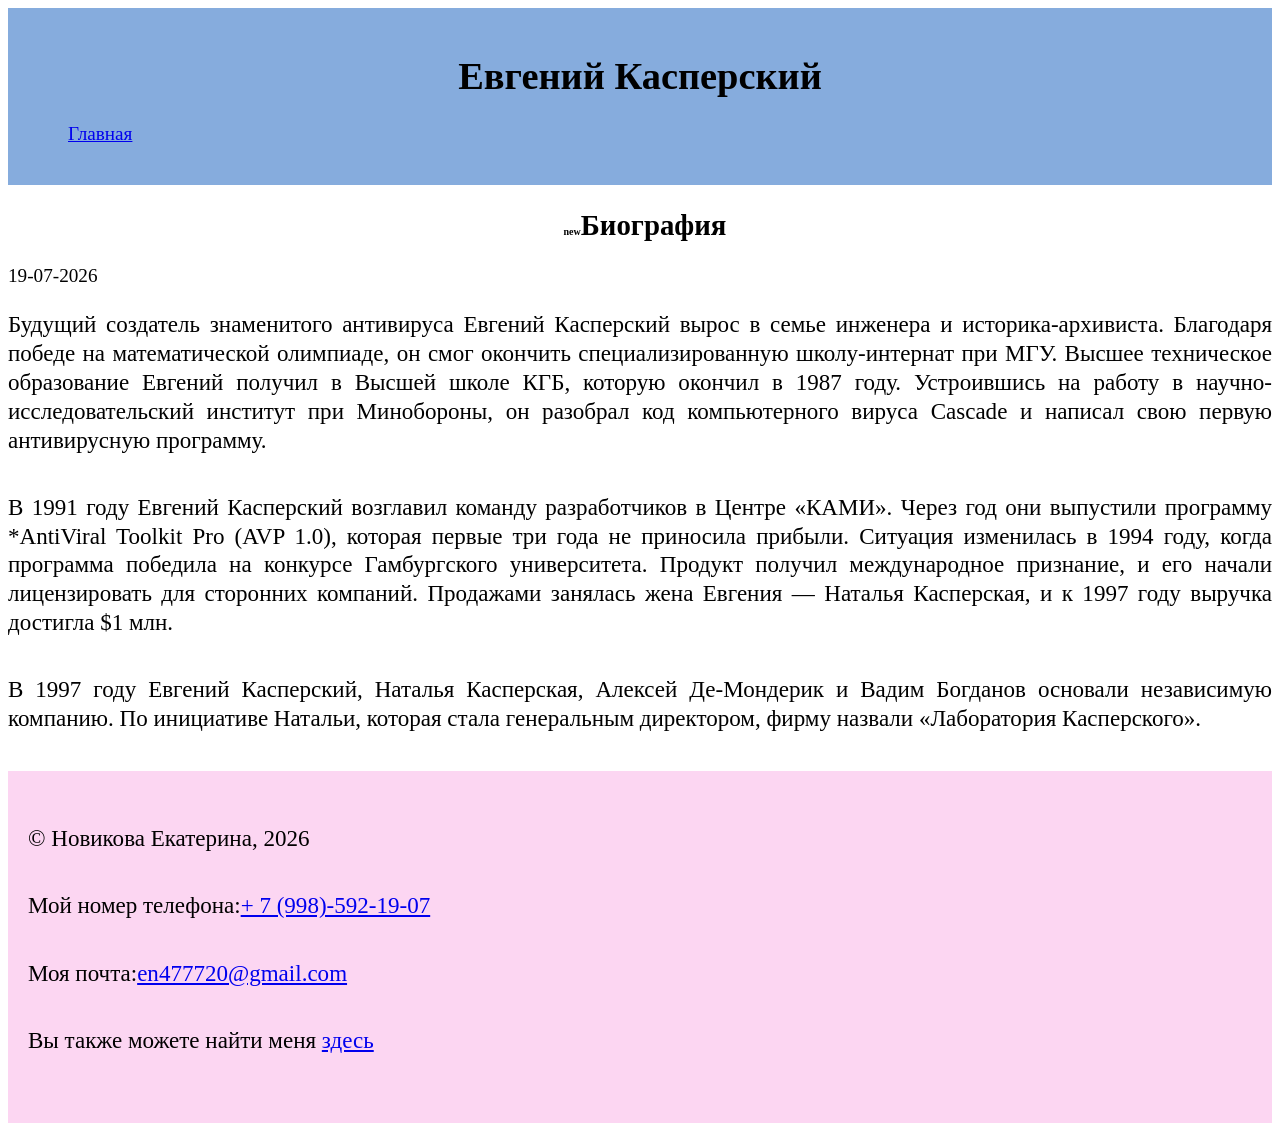
==== article1.html @ 903b683f "Add files via upload" ====
<!DOCTYPE html>
<html lang="ru">
<head>
    <meta charset="UTF-8">
    <meta name="viewport" content="width=device-width, initial-scale=1.0">
    <title>Евгений Касперский</title>
    <link rel="stylesheet" href="css/style.css">
</head>
<body>
    <header>
        <h1>Евгений Касперский</h1>
        <link rel="preconnect" href="https://fonts.googleapis.com">
        <link rel="preconnect" href="https://fonts.gstatic.com" crossorigin>
<link href="https://fonts.googleapis.com/css2?family=Rubik+Spray+Paint&display=swap" rel="stylesheet">
        
        <nav> 
            <ul>
                <li><a href="index.html">Главная</a>
                </li>
                
            </ul>
        </nav>
    </header>
    <main>
        <section class="content">
            <h2>Биография</h2>
        </section>
    </main>
    
        <time datetime="19-07-2026">19-07-2026</time>
    
    <p>
        Будущий создатель знаменитого антивируса Евгений Касперский вырос в семье инженера и историка-архивиста. Благодаря победе на математической олимпиаде, он смог окончить специализированную школу-интернат при МГУ. Высшее техническое образование Евгений получил в Высшей школе КГБ, которую окончил в 1987 году. Устроившись на работу в научно-исследовательский институт при Минобороны, он разобрал код компьютерного вируса Cascade и написал свою первую антивирусную программу.

    </p>
    <p>
        В 1991 году Евгений Касперский возглавил команду разработчиков в Центре «КАМИ». Через год они выпустили программу *AntiViral Toolkit Pro (AVP 1.0), которая первые три года не приносила прибыли. Ситуация изменилась в 1994 году, когда программа победила на конкурсе Гамбургского университета. Продукт получил международное признание, и его начали лицензировать для сторонних компаний. Продажами занялась жена Евгения — Наталья Касперская, и к 1997 году выручка достигла $1 млн.
    </p>
    <p>
        В 1997 году Евгений Касперский, Наталья Касперская, Алексей Де-Мондерик и Вадим Богданов основали независимую компанию. По инициативе Натальи, которая стала генеральным директором, фирму назвали «Лаборатория Касперского».
    </p>
    <footer>
        <p>&copy; Новикова Екатерина, 2026</p>
        <p>Мой номер телефона:<a href="tel:+79985921907">+ 7 (998)-592-19-07</a></p>
        <p>Моя почта:<a href="mailto:en477720@gmail.com">en477720@gmail.com</a></p> 
        <p>Вы также можете найти меня 
    <a target="_blank"></a> <a href="https://midis.ru/">здесь</a>
        </p>
       
        
    </footer>
    
</body>
</html>
---- css/style.css ----
html{
    font-size: 1.2em;
    font-family: "Hachi Maru Pop", cursive;
}



header{
    background-color: rgb(134, 172, 221);
    text-align: center;
    padding: 20px;
}
footer{
    background-color: rgb(252, 214, 242);
    padding: 30px 20px;

}
.about{
    background-color: rgb(155, 235, 195);
    text-align: center; 
    padding: 20px;
}


.articles{
    background-color: rgb(232, 255, 101);
    padding: 20px;
}
p{
    text-align: justify;
    font-size: 1.2rem;
    line-height: 1.5rem;
    margin-bottom: 2rem;
}
h2{
    text-align: center;
    font-size: 1.5rem;

}
nav ul{
    list-style: none;
    display: flex;
    gap: 20px;
 .articles li a{
    text-decoration: none
    color:aliceblue;
 }   
}
.articles li a:hover,
   .articles li a:focus,
  .articles li a:active {
color: aqua;
text-decoration: underline;
  }
  .articles li:first-child(even){
    background-color: brown;
  }
  
/* пример псевдоэлементов*/
h2::before{
    content:"new";
    font-size: 10px;
    color: black;
    margin-left: 10px;
}
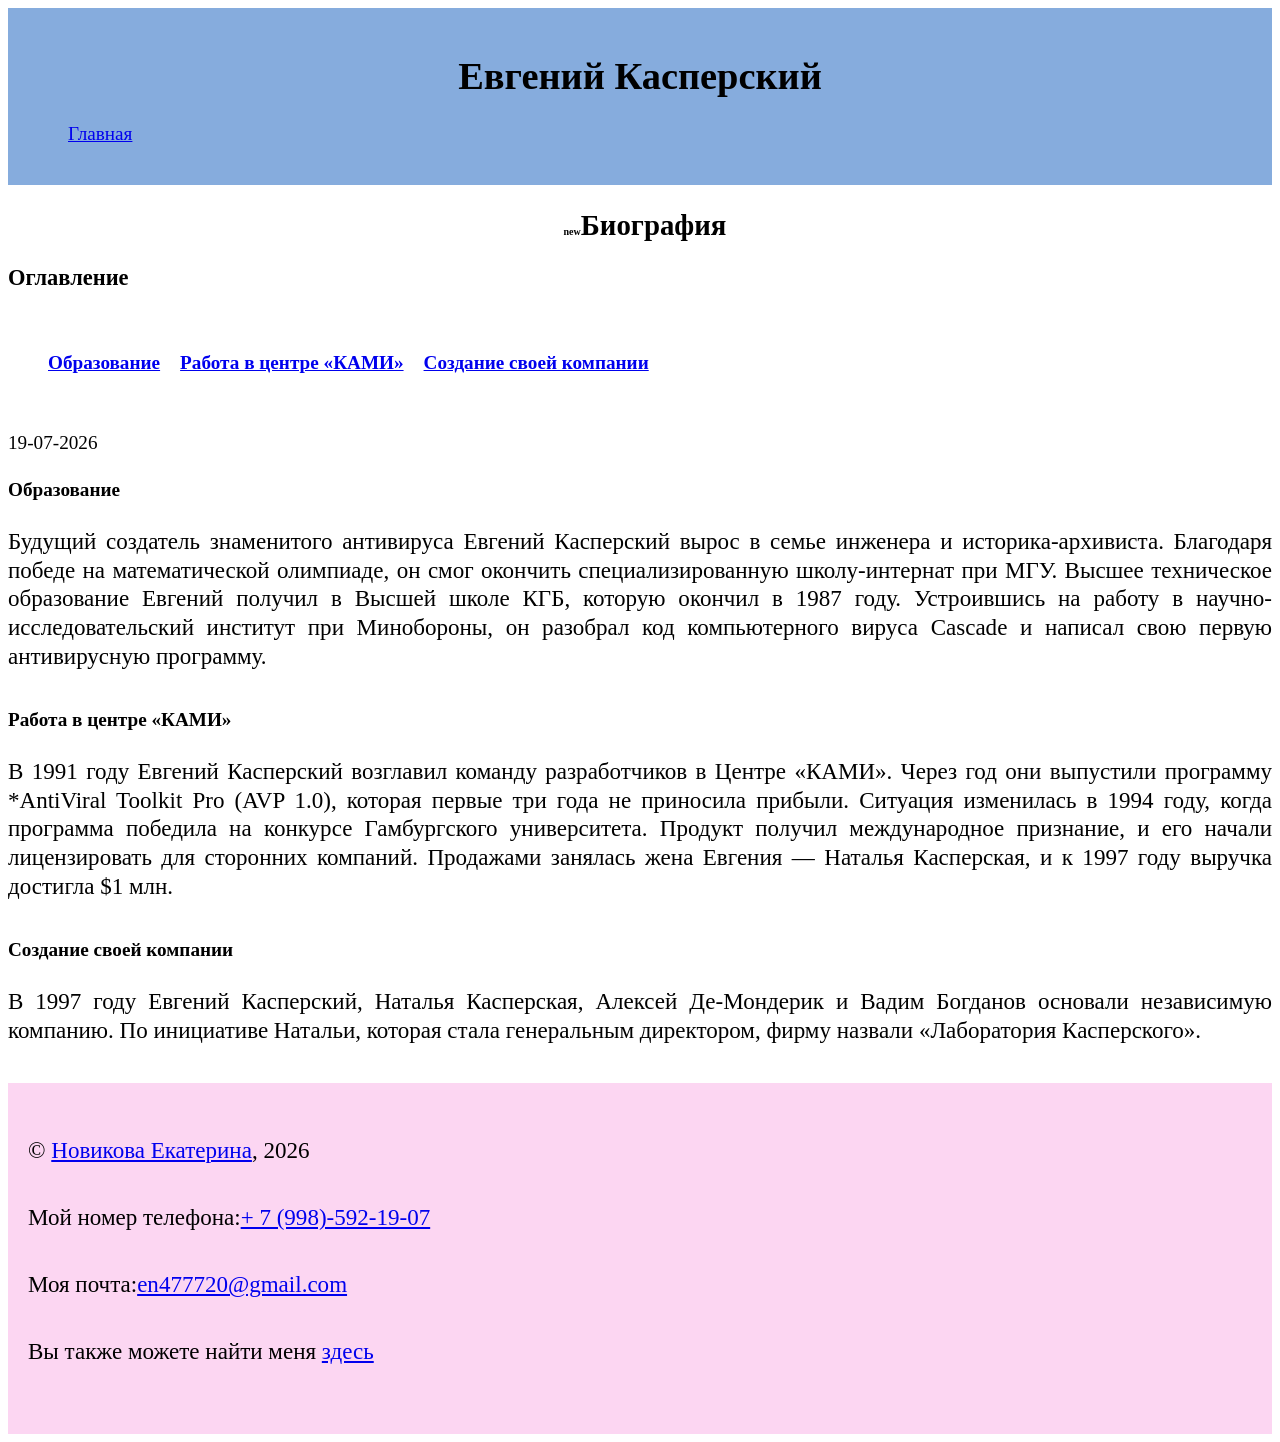
==== commit 9802b832: "Add files via upload" ====
--- a/article1.html
+++ b/article1.html
@@ -24,29 +24,45 @@
     <main>
         <section class="content">
             <h2>Биография</h2>
-        </section>
+            <h3>Оглавление</h3>
+            <nav>
+  <ul>
+    <li><p><a href="#univer"><h4>Образование</h4></a></li>
+    <li><p><a href="#KAMI"><h4>Работа в центре «КАМИ»</h4></p></a></li>
+    <li><p><a href="#companya"><h4>Создание своей компании</h4></p></a></li>
+  </ul>
+</nav>
+
     </main>
     
         <time datetime="19-07-2026">19-07-2026</time>
-    
+
+    <section id="univer">
+  <h4>Образование</h4>
+</section>
     <p>
         Будущий создатель знаменитого антивируса Евгений Касперский вырос в семье инженера и историка-архивиста. Благодаря победе на математической олимпиаде, он смог окончить специализированную школу-интернат при МГУ. Высшее техническое образование Евгений получил в Высшей школе КГБ, которую окончил в 1987 году. Устроившись на работу в научно-исследовательский институт при Минобороны, он разобрал код компьютерного вируса Cascade и написал свою первую антивирусную программу.
 
     </p>
+    <section id="KAMI">
+  <h4>Работа в центре «КАМИ»</h4>
+        </section>
     <p>
         В 1991 году Евгений Касперский возглавил команду разработчиков в Центре «КАМИ». Через год они выпустили программу *AntiViral Toolkit Pro (AVP 1.0), которая первые три года не приносила прибыли. Ситуация изменилась в 1994 году, когда программа победила на конкурсе Гамбургского университета. Продукт получил международное признание, и его начали лицензировать для сторонних компаний. Продажами занялась жена Евгения — Наталья Касперская, и к 1997 году выручка достигла $1 млн.
     </p>
+    <section id="companya"> 
+            <h4>Создание своей компании</h4>
+        </section>
     <p>
         В 1997 году Евгений Касперский, Наталья Касперская, Алексей Де-Мондерик и Вадим Богданов основали независимую компанию. По инициативе Натальи, которая стала генеральным директором, фирму назвали «Лаборатория Касперского».
     </p>
     <footer>
-        <p>&copy; Новикова Екатерина, 2026</p>
+        <p>&copy; <a target="_blank"></a> <a href="https://vk.ru/id604801132">Новикова Екатерина</a>, 2026</p>
         <p>Мой номер телефона:<a href="tel:+79985921907">+ 7 (998)-592-19-07</a></p>
-        <p>Моя почта:<a href="mailto:en477720@gmail.com">en477720@gmail.com</a></p> 
-        <p>Вы также можете найти меня 
-    <a target="_blank"></a> <a href="https://midis.ru/">здесь</a>
-        </p>
-       
+        <p>Моя почта:<a href="mailto:en477720@gmail.com">en477720@gmail.com</a></p>      
+        <p>Вы также можете найти меня
+       <a target="_blank"></a> <a href="https://midis.ru/">здесь</a>
+       </p>
         
     </footer>
     
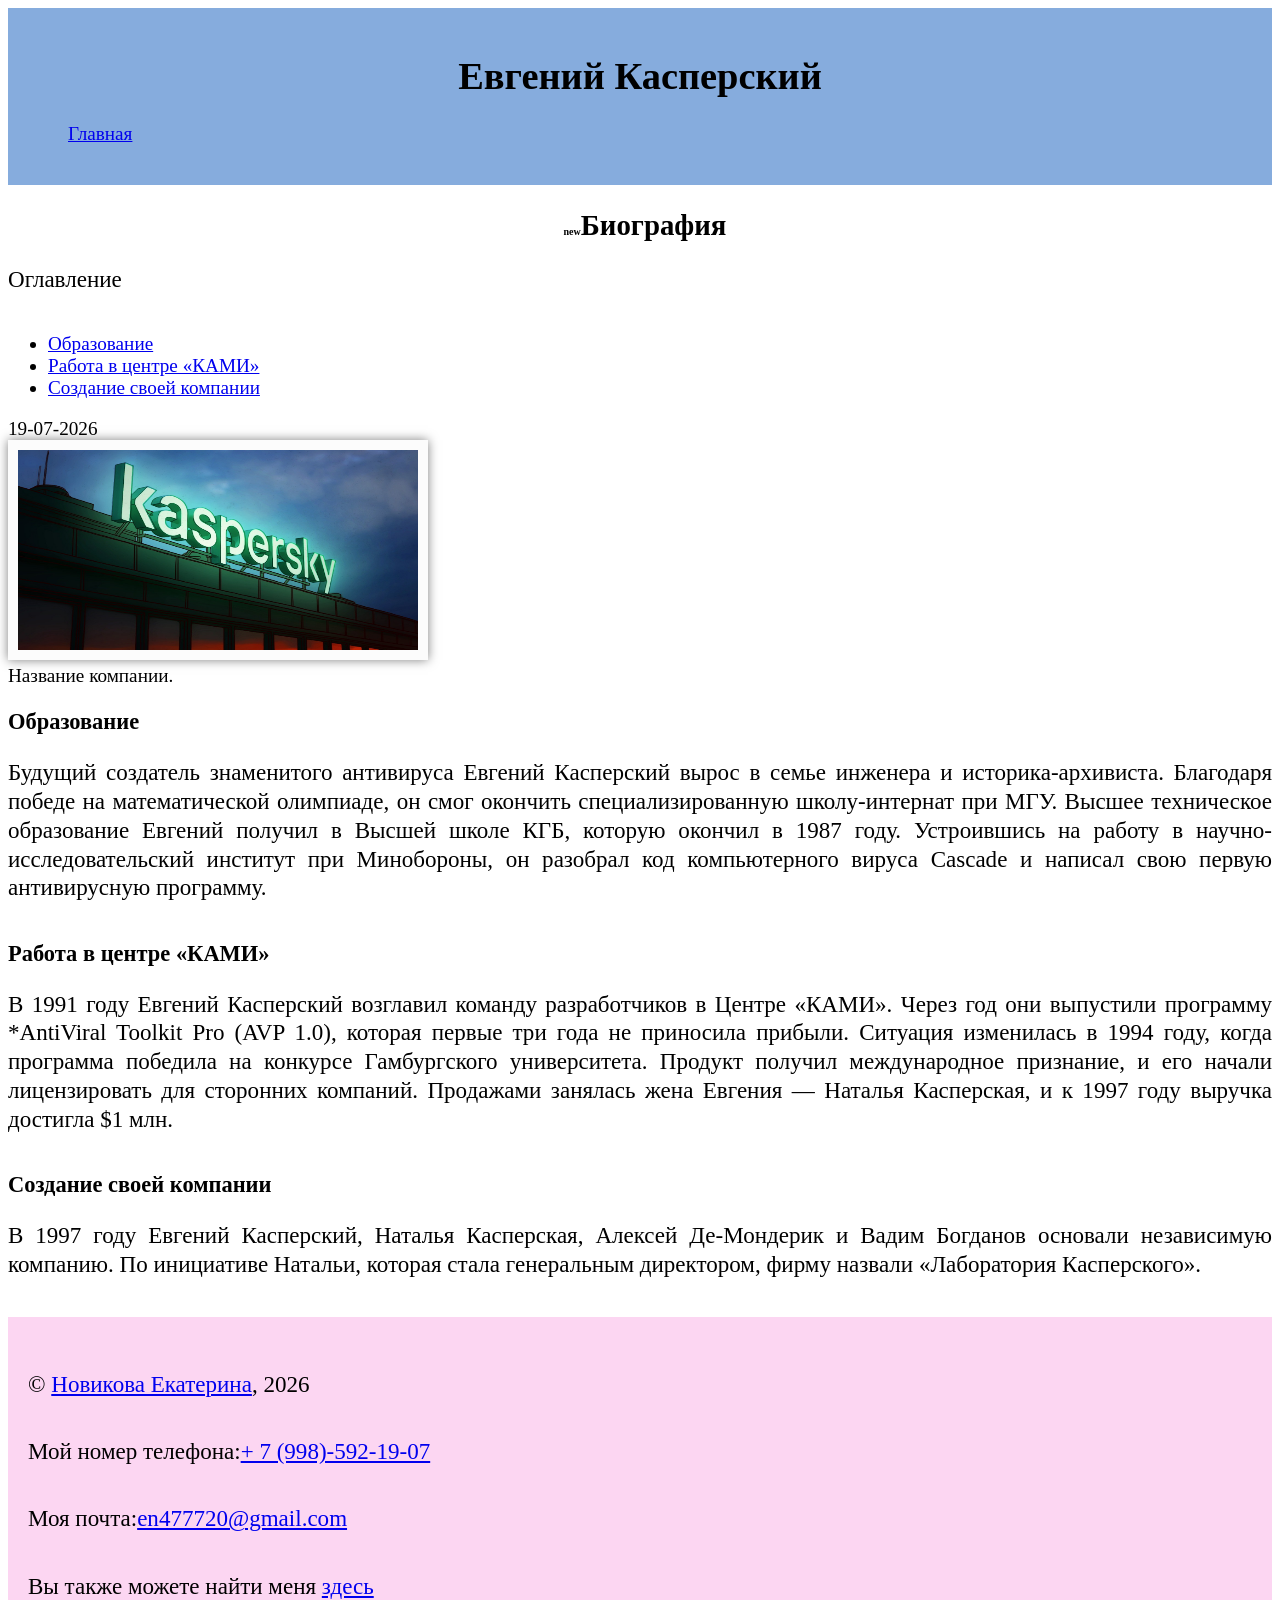
==== commit a5712841: "Add files via upload" ====
--- a/article1.html
+++ b/article1.html
@@ -1,70 +1,92 @@
 <!DOCTYPE html>
 <html lang="ru">
+
 <head>
     <meta charset="UTF-8">
     <meta name="viewport" content="width=device-width, initial-scale=1.0">
     <title>Евгений Касперский</title>
     <link rel="stylesheet" href="css/style.css">
 </head>
+
 <body>
     <header>
         <h1>Евгений Касперский</h1>
         <link rel="preconnect" href="https://fonts.googleapis.com">
         <link rel="preconnect" href="https://fonts.gstatic.com" crossorigin>
-<link href="https://fonts.googleapis.com/css2?family=Rubik+Spray+Paint&display=swap" rel="stylesheet">
-        
-        <nav> 
+        <link href="https://fonts.googleapis.com/css2?family=Rubik+Spray+Paint&display=swap" rel="stylesheet">
+
+        <nav>
             <ul>
                 <li><a href="index.html">Главная</a>
                 </li>
-                
+
             </ul>
         </nav>
     </header>
     <main>
         <section class="content">
             <h2>Биография</h2>
-            <h3>Оглавление</h3>
+            <p>Оглавление</p>
             <nav>
-  <ul>
-    <li><p><a href="#univer"><h4>Образование</h4></a></li>
-    <li><p><a href="#KAMI"><h4>Работа в центре «КАМИ»</h4></p></a></li>
-    <li><p><a href="#companya"><h4>Создание своей компании</h4></p></a></li>
-  </ul>
-</nav>
+                <ul>
+                    <li>
+                        <a href="#univer">
+                                Образование
+                            </a>
+                    </li>
+                    <li>
+                        <a href="#KAMI">
+                            Работа в центре «КАМИ»
+                        </a>
+                    </li>
+                    <li>
+                        <a href="#companya">
+                         Создание своей компании
+                        </a>
+                    </li>
+                </ul>
+            </nav>
 
     </main>
-    
-        <time datetime="19-07-2026">19-07-2026</time>
 
-    <section id="univer">
-  <h4>Образование</h4>
-</section>
+    <time datetime="19-07-2026">19-07-2026</time>
+
+<div><img src="img/kaspersky-blog-default-featured.jpg" alt="kaspersky" width="400" height="200" class=""></div>
+Название компании.
+    <h3 id="univer">Образование</h3>
+
     <p>
-        Будущий создатель знаменитого антивируса Евгений Касперский вырос в семье инженера и историка-архивиста. Благодаря победе на математической олимпиаде, он смог окончить специализированную школу-интернат при МГУ. Высшее техническое образование Евгений получил в Высшей школе КГБ, которую окончил в 1987 году. Устроившись на работу в научно-исследовательский институт при Минобороны, он разобрал код компьютерного вируса Cascade и написал свою первую антивирусную программу.
+        Будущий создатель знаменитого антивируса Евгений Касперский вырос в семье инженера и историка-архивиста.
+        Благодаря победе на математической олимпиаде, он смог окончить специализированную школу-интернат при МГУ. Высшее
+        техническое образование Евгений получил в Высшей школе КГБ, которую окончил в 1987 году. Устроившись на работу в
+        научно-исследовательский институт при Минобороны, он разобрал код компьютерного вируса Cascade и написал свою
+        первую антивирусную программу.
 
     </p>
-    <section id="KAMI">
-  <h4>Работа в центре «КАМИ»</h4>
-        </section>
+
+    <h3 id="KAMI">Работа в центре «КАМИ»</h3>
     <p>
-        В 1991 году Евгений Касперский возглавил команду разработчиков в Центре «КАМИ». Через год они выпустили программу *AntiViral Toolkit Pro (AVP 1.0), которая первые три года не приносила прибыли. Ситуация изменилась в 1994 году, когда программа победила на конкурсе Гамбургского университета. Продукт получил международное признание, и его начали лицензировать для сторонних компаний. Продажами занялась жена Евгения — Наталья Касперская, и к 1997 году выручка достигла $1 млн.
+        В 1991 году Евгений Касперский возглавил команду разработчиков в Центре «КАМИ». Через год они выпустили
+        программу *AntiViral Toolkit Pro (AVP 1.0), которая первые три года не приносила прибыли. Ситуация изменилась в
+        1994 году, когда программа победила на конкурсе Гамбургского университета. Продукт получил международное
+        признание, и его начали лицензировать для сторонних компаний. Продажами занялась жена Евгения — Наталья
+        Касперская, и к 1997 году выручка достигла $1 млн.
     </p>
-    <section id="companya"> 
-            <h4>Создание своей компании</h4>
-        </section>
+     <h3 id="companya">Создание своей компании</h3>
     <p>
-        В 1997 году Евгений Касперский, Наталья Касперская, Алексей Де-Мондерик и Вадим Богданов основали независимую компанию. По инициативе Натальи, которая стала генеральным директором, фирму назвали «Лаборатория Касперского».
+        В 1997 году Евгений Касперский, Наталья Касперская, Алексей Де-Мондерик и Вадим Богданов основали независимую
+        компанию. По инициативе Натальи, которая стала генеральным директором, фирму назвали «Лаборатория Касперского».
     </p>
     <footer>
         <p>&copy; <a target="_blank"></a> <a href="https://vk.ru/id604801132">Новикова Екатерина</a>, 2026</p>
         <p>Мой номер телефона:<a href="tel:+79985921907">+ 7 (998)-592-19-07</a></p>
-        <p>Моя почта:<a href="mailto:en477720@gmail.com">en477720@gmail.com</a></p>      
+        <p>Моя почта:<a href="mailto:en477720@gmail.com">en477720@gmail.com</a></p>
         <p>Вы также можете найти меня
-       <a target="_blank"></a> <a href="https://midis.ru/">здесь</a>
-       </p>
-        
+            <a target="_blank"></a> <a href="https://midis.ru/">здесь</a>
+        </p>
+
     </footer>
-    
+
 </body>
-</html>
+
+</html>
--- a/css/style.css
+++ b/css/style.css
@@ -16,14 +16,14 @@
 
 }
 .about{
-    background-color: rgb(155, 235, 195);
+    background-color: rgb(164, 229, 255);
     text-align: center; 
     padding: 20px;
 }
 
 
 .articles{
-    background-color: rgb(232, 255, 101);
+    background-color: rgba(215, 171, 245, 0.637);
     padding: 20px;
 }
 p{
@@ -37,23 +37,31 @@
     font-size: 1.5rem;
 
 }
-nav ul{
+header nav ul{
     list-style: none;
     display: flex;
     gap: 20px;
+}
  .articles li a{
-    text-decoration: none
-    color:aliceblue;
+    text-decoration: none;
+    color:rgb(10, 10, 10);
  }   
-}
+
 .articles li a:hover,
    .articles li a:focus,
   .articles li a:active {
-color: aqua;
+color: rgb(181, 153, 204);
 text-decoration: underline;
   }
   .articles li:first-child(even){
     background-color: brown;
+  }
+
+  img{
+
+    background: rgba(252, 252, 252, 0.795); 
+    box-shadow: 0 0 10px rgba(0,0,0,0.5); 
+    padding: 10px;
   }
   
 /* пример псевдоэлементов*/
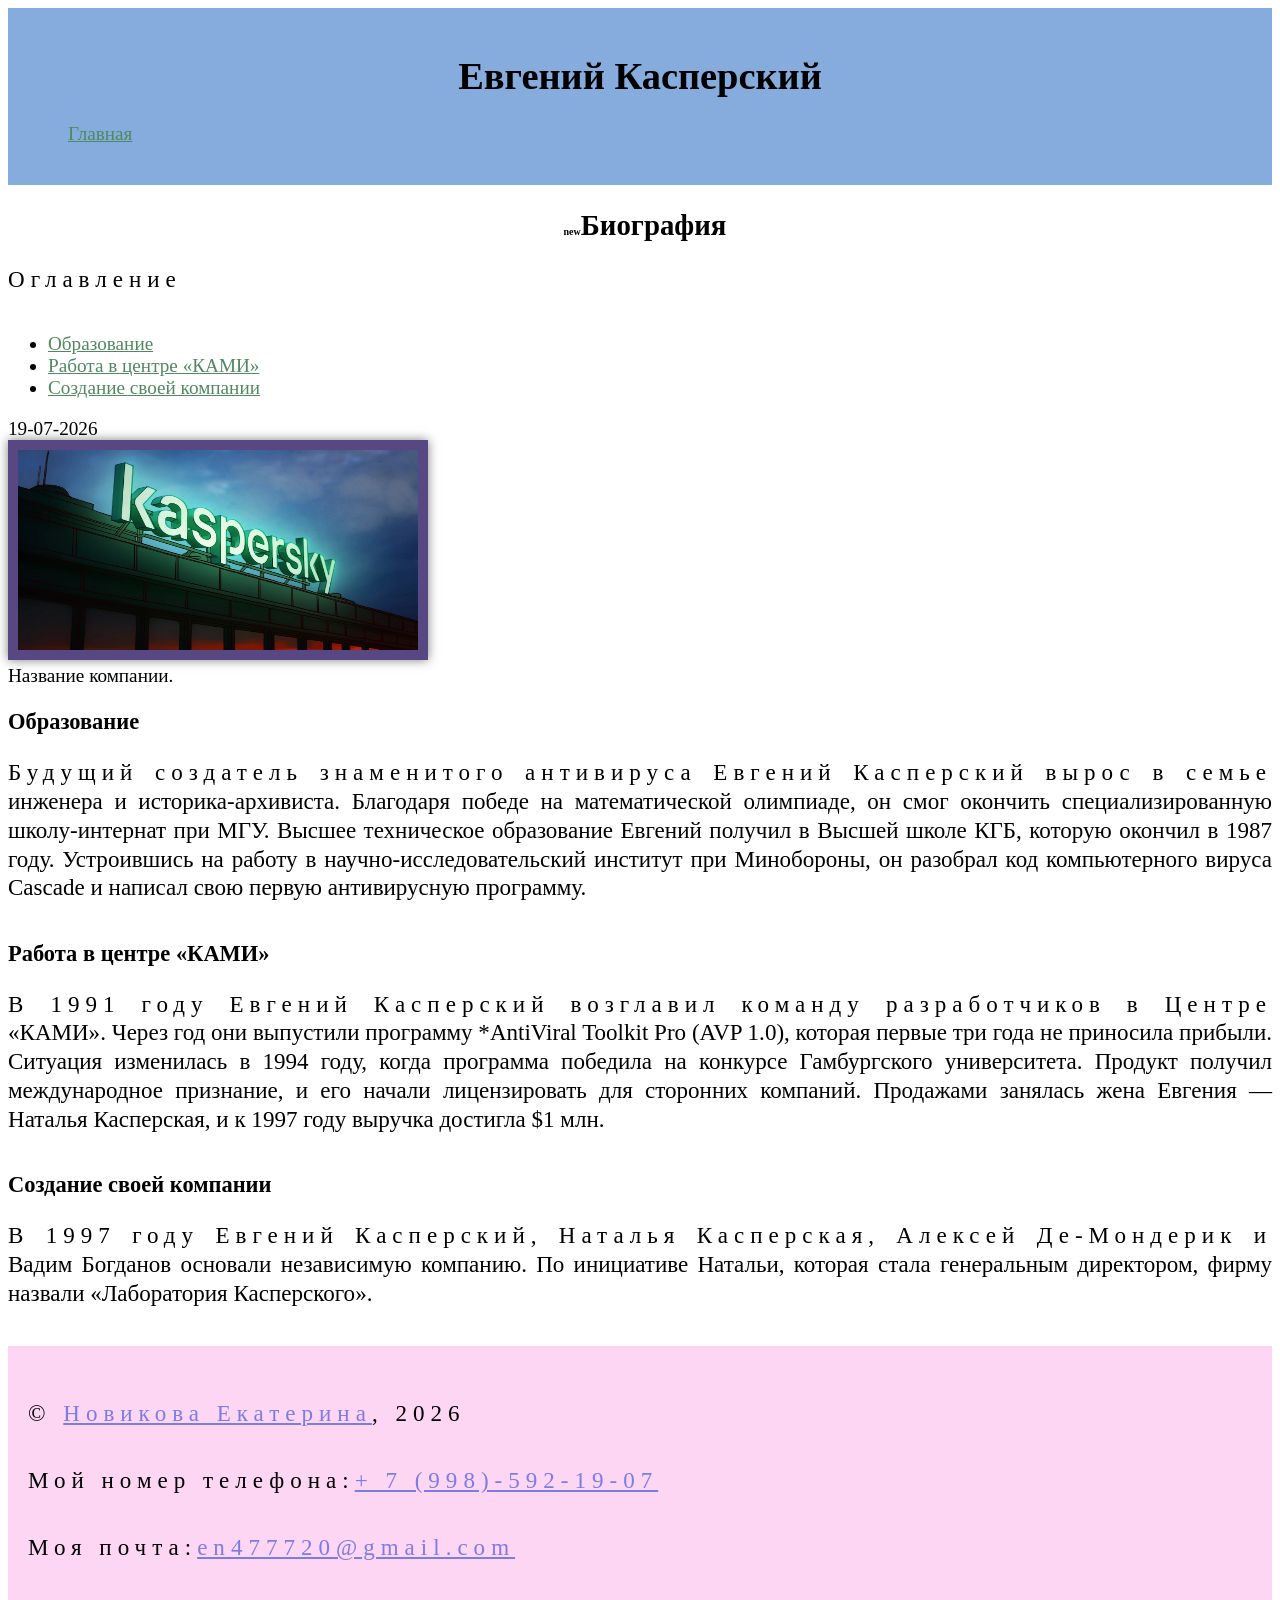
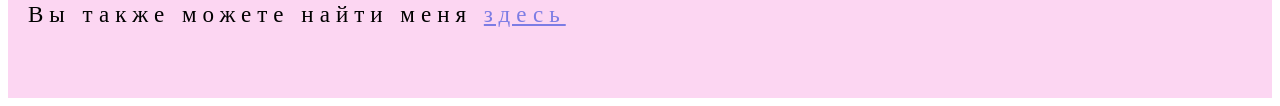
==== commit 2e110f21: "Add files via upload" ====
--- a/article1.html
+++ b/article1.html
@@ -8,7 +8,7 @@
     <link rel="stylesheet" href="css/style.css">
 </head>
 
-<body>
+<body class="article">
     <header>
         <h1>Евгений Касперский</h1>
         <link rel="preconnect" href="https://fonts.googleapis.com">
--- a/css/style.css
+++ b/css/style.css
@@ -35,6 +35,8 @@
 h2{
     text-align: center;
     font-size: 1.5rem;
+    
+    
 
 }
 header nav ul{
@@ -50,8 +52,9 @@
 .articles li a:hover,
    .articles li a:focus,
   .articles li a:active {
-color: rgb(181, 153, 204);
+color: rgb(132, 77, 184);
 text-decoration: underline;
+align-self: focus;
   }
   .articles li:first-child(even){
     background-color: brown;
@@ -59,11 +62,26 @@
 
   img{
 
-    background: rgba(252, 252, 252, 0.795); 
+    background: rgba(45, 26, 101, 0.795); 
     box-shadow: 0 0 10px rgba(0,0,0,0.5); 
     padding: 10px;
   }
   
+  .icons-row {
+  display: flex;          
+  flex-direction: row; 
+  align-items: center; 
+  gap: 16px; ;  
+}
+ a {
+color: rgb(124, 124, 228);
+ }
+ a:hover {
+    color: rgb(45, 26, 63);
+ }
+ a:focus {
+outline: rgb(62, 7, 44);
+ }
 /* пример псевдоэлементов*/
 h2::before{
     content:"new";
@@ -71,5 +89,49 @@
     color: black;
     margin-left: 10px;
 }
+ nav a{
+    color: rgb(81, 136, 95);
+ }
+
+nav a:hover{
+    color: cornflowerblue;
+}
+nav a:focus{
+color: rgb(10, 114, 118);
+}
+.articles li:nth-child(odd){
+    background-color: ; color: rgb(130, 130, 247);
+}
+.articles li:nth-child(even){
+    background-color: rgb(144, 119, 167);
+}
+.articles li:nth-child(4) ::after{
+    content: "важно!";
+    color: rgb(155, 49, 49);
+    border: 2px solid rgb(142, 67, 82);
+    border-radius: 4px;
+    padding: 2px ;
+    margin-left: 6px;
+    font-size: 14px;
+
+}
+.article p::first-line {
+    letter-spacing: 6px;
+}
+ p:lang(en) {
+    font-family:'Lora', Georgia, serif;
+    font-style: italic;
+    color: rgb(39, 58, 94);
+}
+.about p {
+    color: rgb(38, 10, 66);
+    
+}
+footer img {
+    border: 1px rgb(215, 225, 243);
+    padding: 3px;
+    border-radius: 5px;
+}
 
 
+
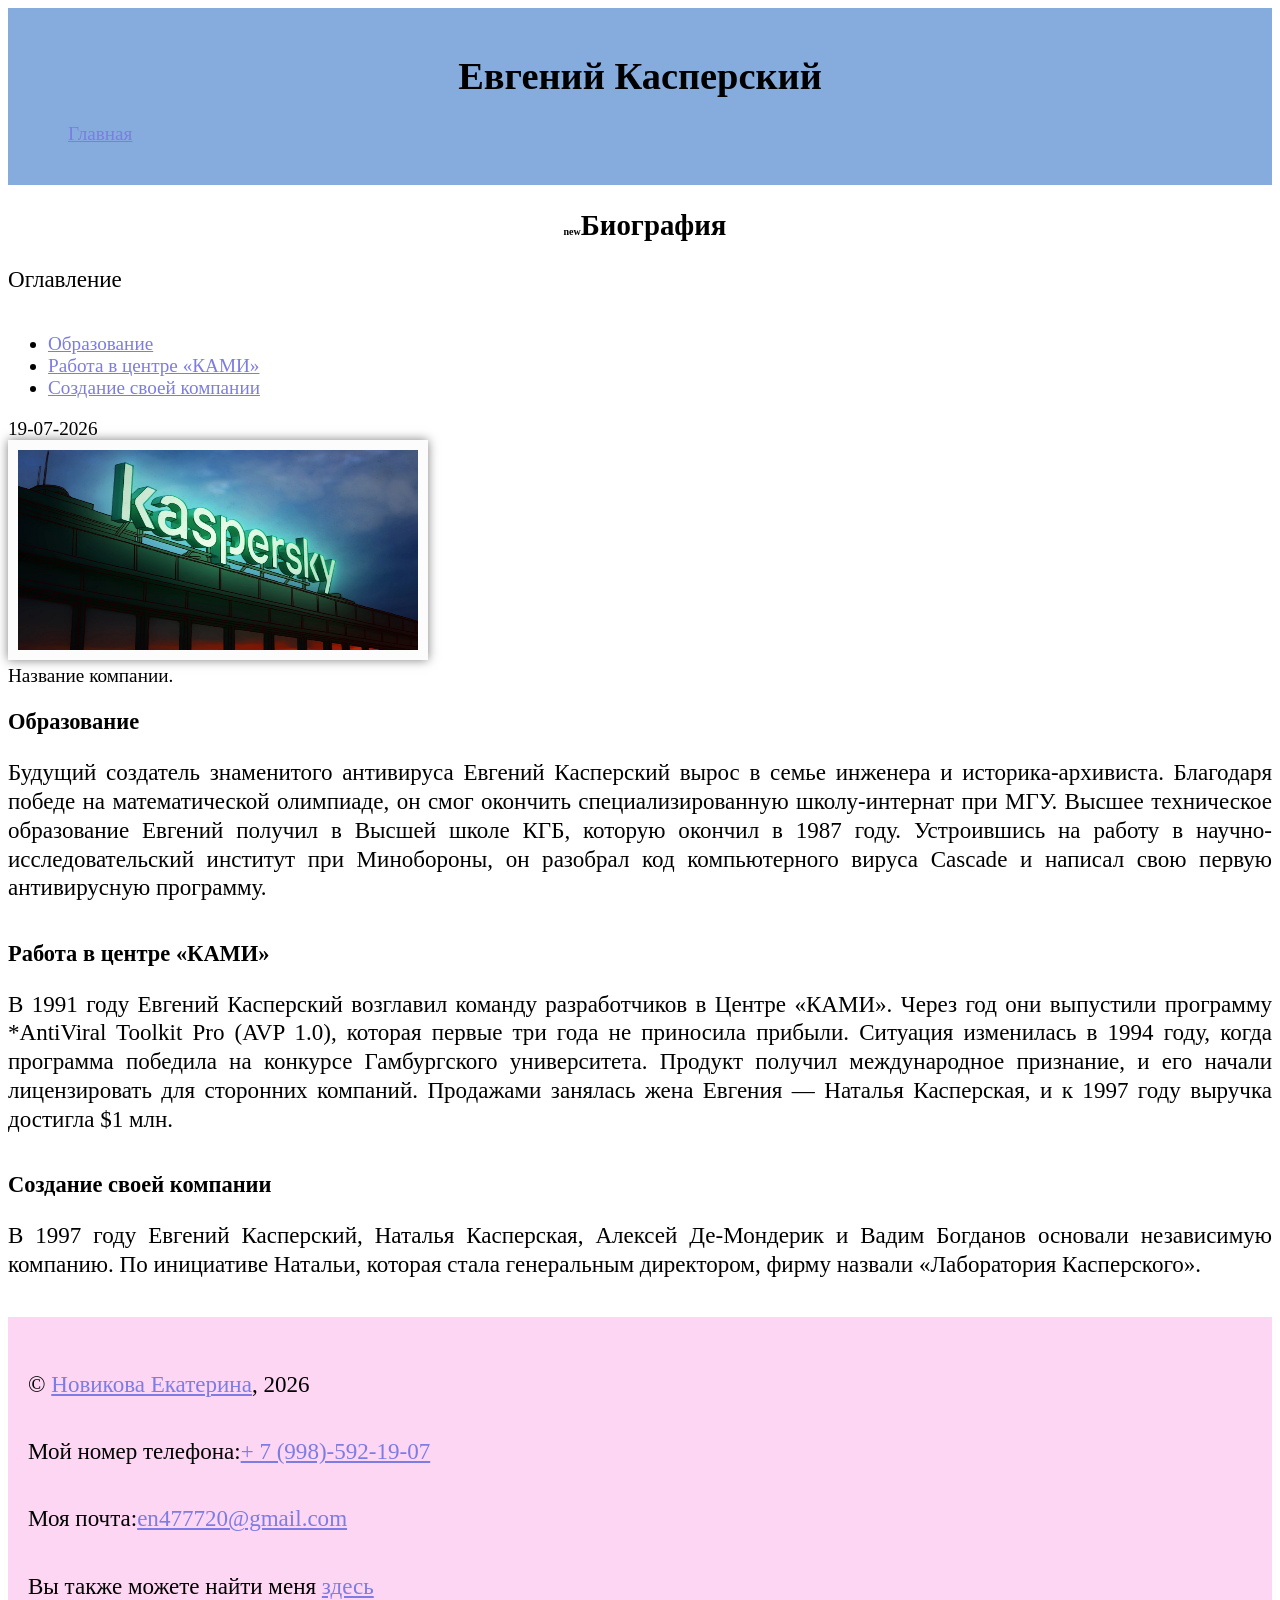
==== commit 8999875b: "Add files via upload" ====
--- a/article1.html
+++ b/article1.html
@@ -8,7 +8,7 @@
     <link rel="stylesheet" href="css/style.css">
 </head>
 
-<body class="article">
+<body>
     <header>
         <h1>Евгений Касперский</h1>
         <link rel="preconnect" href="https://fonts.googleapis.com">
--- a/css/style.css
+++ b/css/style.css
@@ -62,7 +62,7 @@
 
   img{
 
-    background: rgba(45, 26, 101, 0.795); 
+    background: rgba(252, 252, 252, 0.795); 
     box-shadow: 0 0 10px rgba(0,0,0,0.5); 
     padding: 10px;
   }
@@ -79,8 +79,8 @@
  a:hover {
     color: rgb(45, 26, 63);
  }
- a:focus {
-outline: rgb(62, 7, 44);
+ a:focus-visible {
+outline: rgb(57, 121, 107);
  }
 /* пример псевдоэлементов*/
 h2::before{
@@ -89,49 +89,65 @@
     color: black;
     margin-left: 10px;
 }
- nav a{
-    color: rgb(81, 136, 95);
- }
 
-nav a:hover{
-    color: cornflowerblue;
+/*Пример таблицы*/
+.my-table{
+    border: solid rgb(129, 99, 199) 5px;
+    border-collapse: collapse;
 }
-nav a:focus{
-color: rgb(10, 114, 118);
+
+.my-table td,
+.my-table th {
+    border-bottom:solid rgb(255, 0, 149) 1px;
+    padding: 10px 30px;
 }
-.articles li:nth-child(odd){
-    background-color: ; color: rgb(130, 130, 247);
+.my-table tbody tr:nth-child(odd){
+    color: aquamarine;
 }
-.articles li:nth-child(even){
-    background-color: rgb(144, 119, 167);
+.my-table th:last-child,
+.my-table td:last-child
+{
+    text-align: right;
+    background-color: beige;
 }
-.articles li:nth-child(4) ::after{
-    content: "важно!";
-    color: rgb(155, 49, 49);
-    border: 2px solid rgb(142, 67, 82);
-    border-radius: 4px;
-    padding: 2px ;
-    margin-left: 6px;
-    font-size: 14px;
+input{
+    background: rgb(191, 191, 230);
+    color: black;
+    border: 1px solid rgb(183, 255, 176);
+    border-radius: 10px;
+    padding: 10 px;
+    margin-bottom: 20px;
+}
+input[type=submit]{
+    background-color: rgb(94, 172, 250);
+    color: rgb(233, 224, 241);
+    cursor:pointer;
+}
+input[type=submit]:hover{
+    background-color: rgb(0, 0, 0);
+    border-radius: 15px;
+}
+
+input[type=checkbox],
+ input[type=radio]{
+    accent-color: rebeccapurple;
+}
+select,
+textarea{
+background: rgb(191, 191, 230);
+    color: black;
+    border: 1px solid rgb(183, 255, 176);
+    border-radius: 10px;
+    padding: 10 px;
+    margin-bottom: 20px;
+    width: 180px;
 
 }
-.article p::first-line {
-    letter-spacing: 6px;
+textarea{
+    width: 160px;
 }
- p:lang(en) {
-    font-family:'Lora', Georgia, serif;
-    font-style: italic;
-    color: rgb(39, 58, 94);
-}
-.about p {
-    color: rgb(38, 10, 66);
-    
-}
-footer img {
-    border: 1px rgb(215, 225, 243);
-    padding: 3px;
-    border-radius: 5px;
-}
-
-
-
+input,
+select,
+textarea{
+    font-family: Verdana, Geneva, Tahoma, sans-serif;
+}
